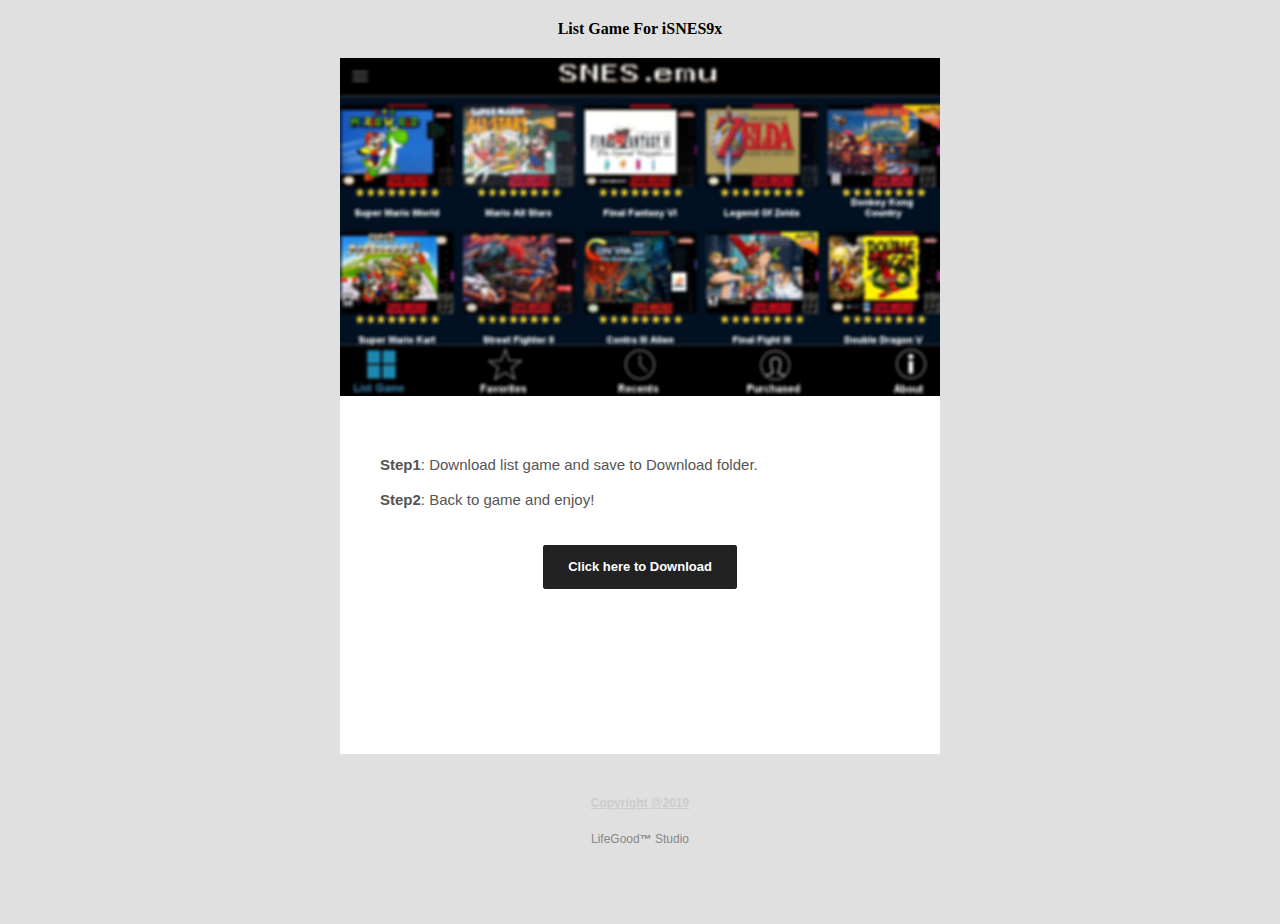
==== snes/index.html @ e6f37504 "snes" ====
<!doctype html>
<html>
<head>
<meta charset="UTF-8">
<!-- utf-8 works for most cases -->
<meta name="viewport" content="width=device-width, initial-scale=1.0">
<!-- Forcing initial-scale shouldn't be necessary -->
<meta http-equiv="X-UA-Compatible" content="IE=edge">
<!-- Use the latest (edge) version of IE rendering engine -->
<title>NES List roms</title>
<!-- The title tag shows in email notifications, like Android 4.4. -->

<!-- Please use an inliner tool to convert all CSS to inline as inpage or external CSS is removed by email clients -->
<!-- important in CSS is used to prevent the styles of currently inline CSS from overriding the ones mentioned in media queries when corresponding screen sizes are encountered -->

<!-- CSS Reset -->
<style type="text/css">
/* What it does: Remove spaces around the email design added by some email clients. */
      /* Beware: It can remove the padding / margin and add a background color to the compose a reply window. */
html, body {
	margin: 0 !important;
	padding: 0 !important;
	height: 100% !important;
	width: 100% !important;
}
/* What it does: Stops email clients resizing small text. */
* {
	-ms-text-size-adjust: 100%;
	-webkit-text-size-adjust: 100%;
}
/* What it does: Forces Outlook.com to display emails full width. */
.ExternalClass {
	width: 100%;
}
/* What is does: Centers email on Android 4.4 */
div[style*="margin: 16px 0"] {
	margin: 0 !important;
}
/* What it does: Stops Outlook from adding extra spacing to tables. */
table, td {
	mso-table-lspace: 0pt !important;
	mso-table-rspace: 0pt !important;
}
/* What it does: Fixes webkit padding issue. Fix for Yahoo mail table alignment bug. Applies table-layout to the first 2 tables then removes for anything nested deeper. */
table {
	border-spacing: 0 !important;
	border-collapse: collapse !important;
	table-layout: fixed !important;
	margin: 0 auto !important;
}
table table table {
	table-layout: auto;
}
/* What it does: Uses a better rendering method when resizing images in IE. */
img {
	-ms-interpolation-mode: bicubic;
}
/* What it does: Overrides styles added when Yahoo's auto-senses a link. */
.yshortcuts a {
	border-bottom: none !important;
}
/* What it does: Another work-around for iOS meddling in triggered links. */
a[x-apple-data-detectors] {
	color: inherit !important;
}
.hi {
}
.btn {
}
</style>

<!-- Progressive Enhancements -->
<style type="text/css">
/* What it does: Hover styles for buttons */
.button-td, .button-a {
	transition: all 100ms ease-in;
}
.button-td:hover, .button-a:hover {
	background: #555555 !important;
	border-color: #555555 !important;
}
</style>
</head>
<body width="100%" height="100%" bgcolor="#e0e0e0" style="margin: 0;" yahoo="yahoo">
<table cellpadding="0" cellspacing="0" border="0" height="100%" width="100%" bgcolor="#e0e0e0" style="border-collapse:collapse;">
  <tr>
    <td><center style="width: 100%;">
        
        <!-- Visually Hidden Preheader Text : BEGIN -->
        <div style="display:none;font-size:1px;line-height:1px;max-height:0px;max-width:0px;opacity:0;overflow:hidden;mso-hide:all;font-family: sans-serif;"> (Optional) This text will appear in the inbox preview, but not the email body. </div>
        <!-- Visually Hidden Preheader Text : END -->
        
        <div style="max-width: 600px;"> 
          <!--[if (gte mso 9)|(IE)]>
            <table cellspacing="0" cellpadding="0" border="0" width="600" align="center">
            <tr>
            <td>
            <![endif]--> 
          
          <!-- Email Header : BEGIN -->
          <table cellspacing="0" cellpadding="0" border="0" align="center" width="100%" style="max-width: 600px;">
            <tr>
              <td style="padding: 20px 0; text-align: center"><strong>List Game For iSNES9x</strong></td>
            </tr>
          </table>
          <!-- Email Header : END --> 
          
          <!-- Email Body : BEGIN -->
          <table cellspacing="0" cellpadding="0" border="0" align="center" bgcolor="#ffffff" width="100%" style="max-width: 600px;">
            
            <!-- Hero Image, Flush : BEGIN -->
            <tr>
              <td class="full-width-image" align="center" ><img src="photo.jpg" width="1024" alt="alt_text" border="0" style="width: 100%; max-width: 600px; height: auto;" height="500"></td>
            </tr>
            <!-- Hero Image, Flush : END --> 
            
            <!-- 1 Column Text : BEGIN -->
            <tr>
              <td><table cellspacing="0" cellpadding="0" border="0" width="100%">
                  <tr>
                    <td style="padding: 40px; font-family: sans-serif; font-size: 15px; mso-height-rule: exactly; line-height: 20px; color: #555555;"> <p><strong>Step1</strong>: Download list game and save to Download folder.</p>
                      <p><strong>Step2</strong>: Back to game and enjoy!<br>
                        <br>
                        
                        <!-- Button : Begin -->
                        
                      </p>
                      <table cellspacing="0" cellpadding="0" border="0" align="center" style="margin: auto;">
                        <tr>
                          <td style="border-radius: 3px; background: #222222; text-align: center;" class="button-td"><a href="https://raw.githubusercontent.com/n64listgame/n64listgame.github.io/master/game.list" style="background: #222222; border: 15px solid #222222; padding: 0 10px;color: #ffffff; font-family: sans-serif; font-size: 13px; line-height: 1.1; text-align: center; text-decoration: none; display: block; border-radius: 3px; font-weight: bold;" class="button-a">Click here to Download </a></td>
                        </tr>
                      </table>
                      
                      <p>
                        
                        <!-- Button : END --><br>

                      </p>
                      <p>&nbsp;</p></td>
                  </tr>
                </table></td>
            </tr>
            <!-- 1 Column Text : BEGIN --> 
            
            <!-- Two Even Columns : BEGIN -->
            <tr>
              <td bgcolor="#ffffff" align="center" height="100%" valign="top" width="100%"><!--[if mso]>
                        <table cellspacing="0" cellpadding="0" border="0" align="center" width="560">
                        <tr>
                        <td align="center" valign="top" width="560">
                        <![endif]-->
                
                <table border="0" cellpadding="0" cellspacing="0" align="center" width="100%" style="max-width:560px;">
                  <tr>
                    <td align="center" valign="top" style="font-size:0; padding: 10px 10px 30px 10px;"><!--[if mso]>
                         <table border="0" cellspacing="0" cellpadding="0" align="center" width="560">
                            <tr>
                               <td align="left" valign="top" width="280">
                    <![endif]--><!--[if mso]>
                                    </td>
                                    <td align="left" valign="top" width="280">
                                    <![endif]--><!--[if mso]>
                                    </td>
                                    </tr>
                                    </table>
                                    <![endif]--></td>
                  </tr>
                </table>
                
                <!--[if mso]>
                        </td>
                        </tr>
                        </table>
                        <![endif]--></td>
            </tr>
            <!-- Two Even Columns : END -->
            
          </table>
          <!-- Email Body : END --> 
          
          <!-- Email Footer : BEGIN -->
          <table cellspacing="0" cellpadding="0" border="0" align="center" width="100%" style="max-width: 680px;">
            <tr>
              <td style="padding: 40px 10px;width: 100%;font-size: 12px; font-family: sans-serif; mso-height-rule: exactly; line-height:18px; text-align: center; color: #888888;"><webversion style="color:#cccccc; text-decoration:underline; font-weight: bold;">Copyright @2019</webversion>
                <br>
                <br>
LifeGood<strong>™</strong> Studio<br>
<br>
<br></td>
            </tr>
          </table>
          <!-- Email Footer : END --> 
          
          <!--[if (gte mso 9)|(IE)]>
            </td>
            </tr>
            </table>
            <![endif]--> 
        </div>
      </center></td>
  </tr>
</table>
</body>
</html>
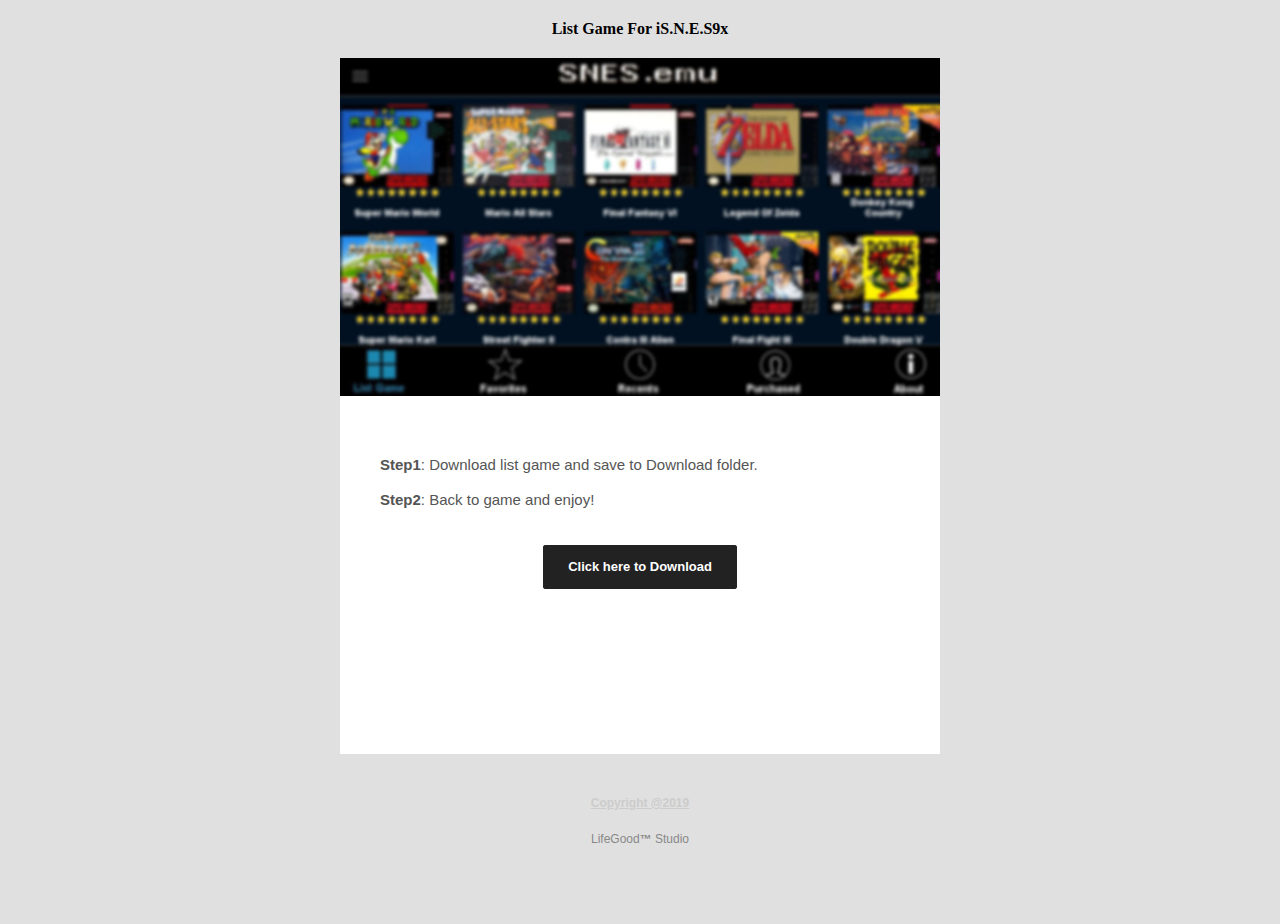
==== commit b9520806: "SNES" ====
--- a/snes/index.html
+++ b/snes/index.html
@@ -100,7 +100,7 @@
           <!-- Email Header : BEGIN -->
           <table cellspacing="0" cellpadding="0" border="0" align="center" width="100%" style="max-width: 600px;">
             <tr>
-              <td style="padding: 20px 0; text-align: center"><strong>List Game For iSNES9x</strong></td>
+              <td style="padding: 20px 0; text-align: center"><strong>List Game For iS.N.E.S9x</strong></td>
             </tr>
           </table>
           <!-- Email Header : END --> 
